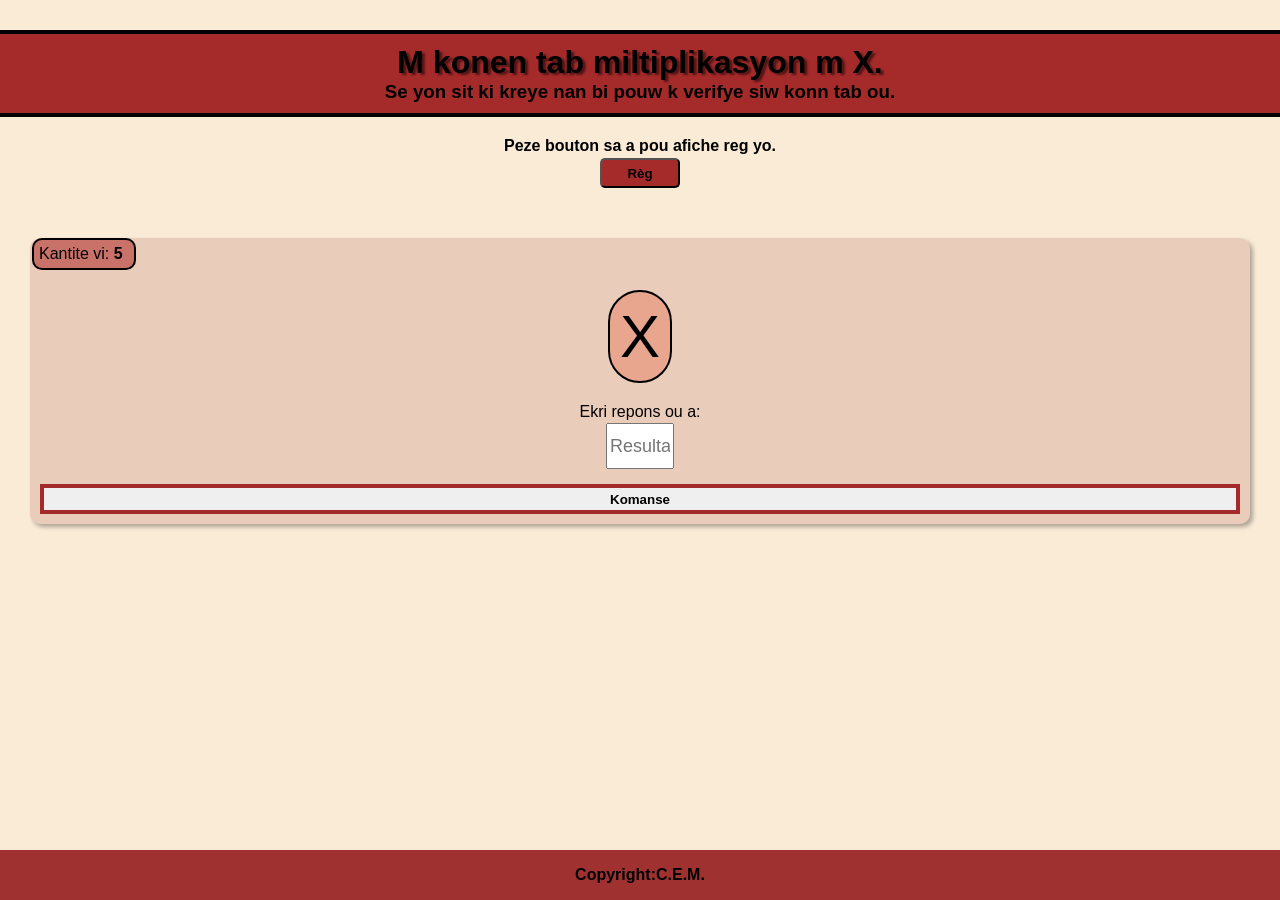
==== index.html @ 49994b93 "Create index.html" ====
<!DOCTYPE html>
<html lang="fr">
<head>
        <meta charset="UTF-8">
        <meta name="viewport" content="width=device-width, initial-scale=1.0">
        <link rel="stylesheet" href="menu.v.css">
        <script src="menu.v.js" defer></script>
        <title>Document</title>
</head>
<body>
    <header>
        <h1>M konen tab miltiplikasyon m  X.</h1>
        <h3>Se yon sit ki kreye nan bi pouw k verifye siw konn tab ou.</h3>
    </header>

    <main>
        <p class="peze">Peze bouton sa a pou afiche reg yo.</p>
        <div class="but"><button class="aff-reg">Règ</button></div>
        <div class="les-règles">
        <p class="reg-h1">Règ:</p> 
        <p class="reg"> <span></span>Men kijan lap fonksyone wap gen pou reponn ak chak kesyon yo nan ti rektang lan. <br><span></span>Wap gen 5 chans , chak sa ou rate yon vi ap fini depi ou  itilize tou 5 vi yo wap pedi.
            <br> <span></span>Men si ou reponn ak 10 kesyon  OU GENYEN.
            <br><span></span>Ou pap gen kontrol anyen tab yo ap otomatik.
        </p>
        </div>

        <div class="jeux">
            <p class="vie">Kantite vi: <span class="kantite-vie">5</span></p>
        <p class="affichage">X</p>

            <label for="resulta">Ekri repons ou a:</label>
        <input type="text" id="resulta" placeholder="Resulta">
        <p class="rep-a-uti"></p>

        <button class="btn">Komanse</button>
        <button class="butn">Rekomanse</button>
        </div>
        </div>
    </main>

    <footer>Copyright:C.E.M.</footer>


</body>
</html>
---- menu.v.css ----
*{
        margin: 0;
        font-family: sans-serif;
}
body{
        background-color: antiquewhite;
        min-height: 100vh;
        display: flex;
        flex-direction: column;
}
header{
        border-bottom: 4px solid;
        border-top: 4px solid;
        text-align: center;
        margin-top: 30px;
        padding: 10px;
        background-color: brown;
}
header h1{
        text-shadow: 3px 2px 2px rgba(0,0,0,0.5);
}
.peze{
        margin-top: 20px;
        text-align: center;
        font-weight: bold;
        
}
.aff-reg{
        align-self: center;
        font-weight: 700;
        height: 30px;
        width: 80px;
        margin-top: 3px;
        border-radius: 5px;
        background-color: brown;
}
.but{
        display: flex;
        flex-direction: column;
        
        
}
.reg-h1{
   margin-left: 5px;
   font-weight: 700;
}
.reg{
        margin-left: 35px;
}
.reg span{
        display: inline-block;
        padding: 4px;
        background-color: rgb(51, 10, 10);
        border-radius: 50%;
        margin-right: 2px;
        border: 2px solid;
}
.les-règles{
        border: solid;
        margin:40px;
        padding: 30px;
        border-radius: 100px;
        background-color: rgba(165, 42, 42, 0.566);
        display: none;
}

.jeux{
        
        margin: 50px 30px 0 30px ;
        background-color: rgba(144, 27, 27, 0.149);
        box-shadow: 3px 3px 4px rgba(0,0,0,0.3);
        border-radius: 10px;
        display: flex;
        flex-direction: column;
        padding:0 ;
        margin-bottom: 10px;

}
main{
        flex: 1;

        
}
.vie{
        border: 2px solid;
        border-radius: 10px;
        margin-left: 2px;
        display: inline-block;
        padding: 5px;
        background-color: rgba(174, 47, 47, 0.57); 
        width: 90px;
}
.kantite-vie{
        font-weight: bold;
}
.affichage{
        align-self: center;
        font-size: 60px;
        border: 2px solid;
        margin-top: 20px;
        background-color: rgba(226, 62, 21, 0.267);
        text-align: center;
        border-radius: 80px;
        padding: 10px;
        
}
input{
        
        width: 60px;
        height: 40px;
        display: block;
        align-self: center;
        text-align: center;
        margin-top: 2px;
        font-size: 18px;
        
}
input:focus{
        border-color: rgb(188, 19, 19);
}
label{
        display: inline;
      margin-top: 20px;
        text-align: center;
}

.btn,.butn{
        display: block;
        border: solid;
       height: 30px;
       border: 4px solid brown;
       margin-top: 20px;
       margin: 10px;
       font-weight: bold;
    
       
        
}
.butn{
        display: none;
}
.btn:active{
        transform: scale(0.99);
        transition: 0.5s;
}
footer{
       width: 100%;
       background-color: rgb(159, 49, 49);
       display: flex;
       align-items: center;
       justify-content: center;
       font-weight: bold;
       height: 50px;
       
}
.rep-a-uti{
        box-shadow: 3px 3px 4px rgba(0,0,0,0.3);
        align-self: flex-end;
        margin-right: 20px;
        padding-right: 5px;
        margin-top: 5px;
        margin-left: 10px;
}
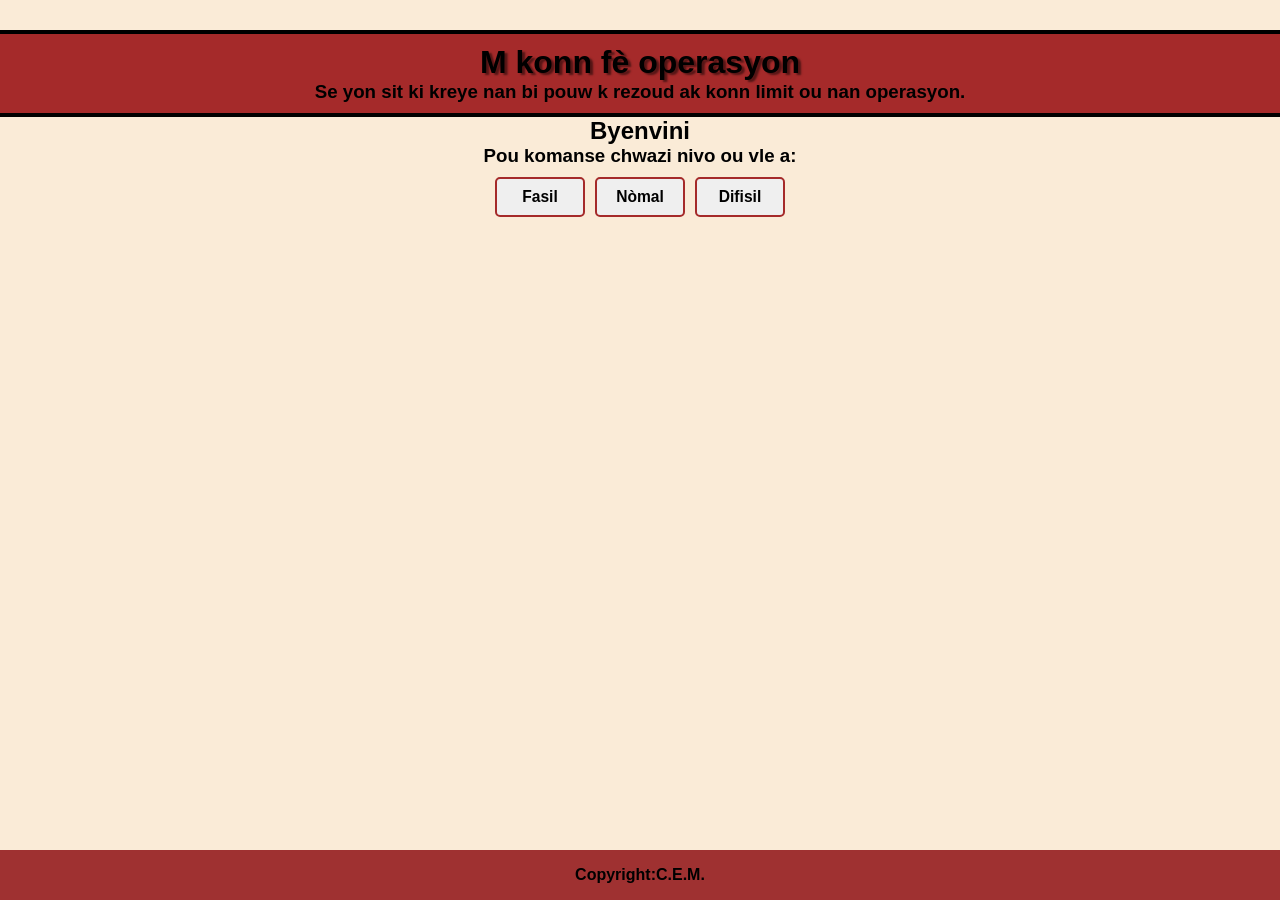
==== commit 02fbbb53: "Add files via upload" ====
--- a/index.html
+++ b/index.html
@@ -3,43 +3,55 @@
 <head>
         <meta charset="UTF-8">
         <meta name="viewport" content="width=device-width, initial-scale=1.0">
-        <link rel="stylesheet" href="menu.v.css">
-        <script src="menu.v.js" defer></script>
+        <link rel="stylesheet" href="style.css">
+        <script src="main.js" defer></script>
         <title>Document</title>
 </head>
 <body>
+
     <header>
-        <h1>M konen tab miltiplikasyon m  X.</h1>
-        <h3>Se yon sit ki kreye nan bi pouw k verifye siw konn tab ou.</h3>
+        <h1> M konn fè operasyon</h1>
+        <h3>Se yon sit ki kreye nan bi pouw k rezoud ak konn limit ou nan operasyon.</h3>
     </header>
 
+
+    
     <main>
         <p class="peze">Peze bouton sa a pou afiche reg yo.</p>
         <div class="but"><button class="aff-reg">Règ</button></div>
         <div class="les-règles">
         <p class="reg-h1">Règ:</p> 
         <p class="reg"> <span></span>Men kijan lap fonksyone wap gen pou reponn ak chak kesyon yo nan ti rektang lan. <br><span></span>Wap gen 5 chans , chak sa ou rate yon vi ap fini depi ou  itilize tou 5 vi yo wap pedi.
+            <br><span></span>Si ou pa gentan reponn kesyon an nan lè ki defini a ou pedi.
             <br> <span></span>Men si ou reponn ak 10 kesyon  OU GENYEN.
-            <br><span></span>Ou pap gen kontrol anyen tab yo ap otomatik.
+            <br><span></span>Ou pap gen kontrol anyen tout kesyon yo ap otomatik.
         </p>
         </div>
 
         <div class="jeux">
-            <p class="vie">Kantite vi: <span class="kantite-vie">5</span></p>
+            <div>
+            <p class="vie">Kantite vi: <span class="kantite-vie">5 </span><br>
+            Ou genyen: <span class="gain-kan">0 fwa</span>
+            </p>
+            <p class="temps">Kantite tan: <span class="temps-e">20s</span></p>
+            </div>
         <p class="affichage">X</p>
-
+        
             <label for="resulta">Ekri repons ou a:</label>
-        <input type="text" id="resulta" placeholder="Resulta">
+        <input type="number" id="resulta" placeholder="Resulta">
         <p class="rep-a-uti"></p>
-
         <button class="btn">Komanse</button>
-        <button class="butn">Rekomanse</button>
+        <button class="butn">Voyel ale</button>
+        <button class="retour">Retounen</button>
         </div>
-        </div>
+        
+    </div>
     </main>
 
+
+    
     <footer>Copyright:C.E.M.</footer>
 
 
 </body>
-</html>+</html>
--- a/style.css
+++ b/style.css
@@ -0,0 +1,206 @@
+*{
+        margin: 0;
+        font-family: sans-serif;
+}
+body{
+        background-color: antiquewhite;
+        min-height: 100vh;
+        display: flex;
+        flex-direction: column;
+}
+header{
+        border-bottom: 4px solid;
+        border-top: 4px solid;
+        text-align: center;
+        margin-top: 30px;
+        padding: 10px;
+        background-color: brown;
+}
+header h1{
+        text-shadow: 3px 2px 2px rgba(0,0,0,0.5);
+}
+.peze{
+        margin-top: 20px;
+        text-align: center;
+        font-weight: bold;
+        display: none;
+        
+}
+.aff-reg{
+        align-self: center;
+        font-weight: 700;
+        height: 30px;
+        width: 80px;
+        margin-top: 3px;
+        border-radius: 5px;
+        background-color: brown;
+        display: none;
+}
+.but{
+        display: flex;
+        flex-direction: column;
+        
+        
+        
+}
+.reg-h1{
+   margin-left: 5px;
+   font-weight: 700;
+}
+.reg{
+        margin-left: 35px;
+        
+}
+.reg span{
+        display: inline-block;
+        padding: 4px;
+        background-color: rgb(51, 10, 10);
+        border-radius: 50%;
+        margin-right: 2px;
+        border: 2px solid;
+        
+}
+.les-règles{
+        border: solid;
+        margin:40px;
+        padding: 30px;
+        border-radius: 100px;
+        background-color: rgba(165, 42, 42, 0.566);
+        display: none;
+}
+
+.jeux{
+        
+        margin: 50px 30px 0 30px ;
+        background-color: rgba(144, 27, 27, 0.149);
+        box-shadow: 3px 3px 4px rgba(0,0,0,0.3);
+        border-radius: 10px;
+        display: flex;
+        flex-direction: column;
+        padding:0 ;
+        margin-bottom: 10px;
+        display: none;
+
+}
+main{
+        flex: 1;
+
+        
+}
+.vie{
+        border: 2px solid;
+        border-radius: 10px;
+        margin-left: 2px;
+        display: inline-block;
+        padding: 5px;
+        background-color: rgba(174, 47, 47, 0.57); 
+        
+}
+.kantite-vie,.gain-kan{
+        font-weight: bold;
+}
+.jeux div{
+        display: flex;
+        justify-content: space-between;
+}
+.temps{
+        border: 2px solid;
+        border-radius: 10px;
+        margin-left: 2px;
+        display: inline-block;
+        padding: 5px;
+        background-color: rgba(174, 47, 47, 0.57); 
+        width: 120px;
+        height: 20px;
+}
+.temps span{
+        font-weight: bold;
+}
+.affichage{
+        align-self: center;
+        font-size: 60px;
+        border: 2px solid;
+        margin-top: 20px;
+        background-color: rgba(226, 62, 21, 0.267);
+        text-align: center;
+        border-radius: 80px;
+        padding: 10px;
+        
+}
+input{
+        
+        width: 60px;
+        height: 40px;
+        display: block;
+        align-self: center;
+        text-align: center;
+        margin-top: 2px;
+        font-size: 18px;
+        
+}
+input:focus{
+        border-color: rgb(188, 19, 19);
+}
+label{
+        display: inline;
+      margin-top: 20px;
+        text-align: center;
+}
+
+.btn,.butn{
+        display: block;
+        border: solid;
+        width: 70%;
+       height: 30px;
+       border: 2px solid brown;
+      margin: 10px 0 10px 10px;
+       font-weight: bold;
+
+       
+}
+.butn{
+        display: none;
+}
+.btn:active{
+        transform: scale(0.99);
+        transition: 0.5s;
+}
+footer{
+       width: 100%;
+       background-color: rgb(159, 49, 49);
+       display: flex;
+       align-items: center;
+       justify-content: center;
+       font-weight: bold;
+       height: 50px;
+       
+}
+.rep-a-uti{
+        box-shadow: 3px 3px 4px rgba(0,0,0,0.3);
+        align-self: flex-end;
+        margin-right: 20px;
+        padding-right: 5px;
+        margin-top: 5px;
+        margin-left: 10px;
+}
+.retour{
+        
+        display: block;
+        border: solid;
+        width: 30%;
+       height: 30px;
+       border: 2px solid brown;
+       margin: 10px 10px 10px 5px;
+       font-weight: bold;
+}
+.retour:hover,.btn:hover,.butn:hover,.buttonD:hover,.buttonM:hover,.buttonF:hover{
+        cursor: pointer;
+        background-color: rgba(144, 27, 27,0.149);
+}
+.retour:active{
+        transform: scale(0.99);
+        transition: 0.5s;
+}
+.retour,.butn,.btn{
+        border-radius: 5px;
+}
